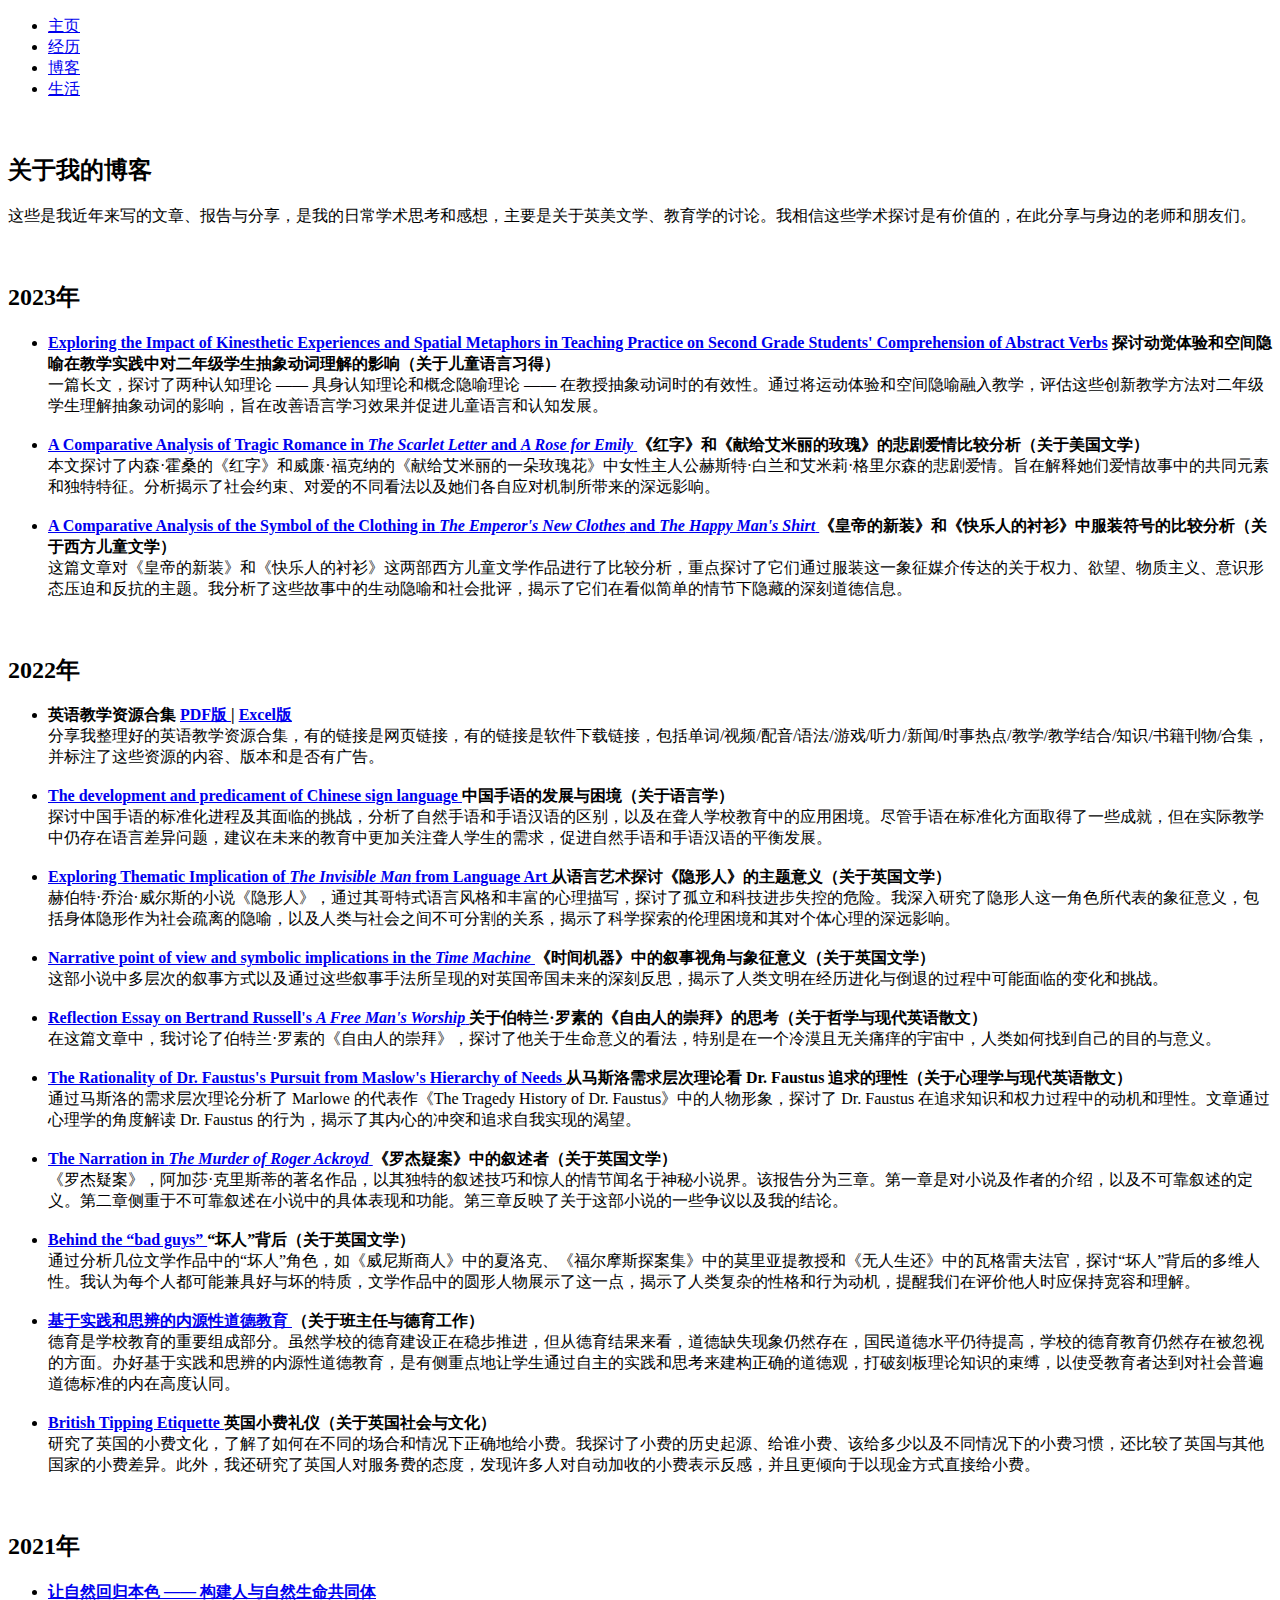
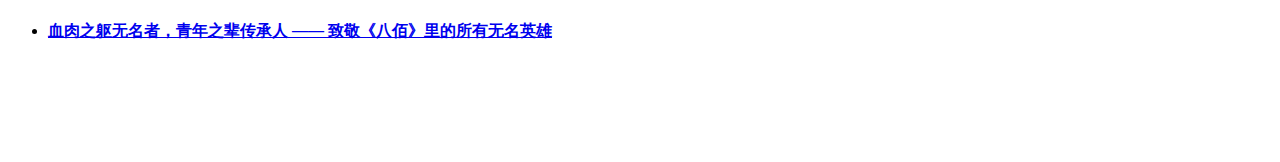
==== cn/blog.html @ 83878713 "添加了课程论文" ====
<!DOCTYPE html>

<!--[if lt IE 9]>
<script src="../js/IE.js"></script>
<![endif]-->

<html lang="cn">
	<head>
		<title>xiaoyao space - 博客</title>
		<meta charset="UTF-8" />
		<link rel="stylesheet" type="text/css" href="../css/main.css">
		<!--[if !IE]>--><link rel="stylesheet" type="text/css" href="../css/not_IE.css"><!--<![endif]-->
		<link rel="shortcut icon" type="image/x-icon" href="../img/ilogo.bmp" media="screen" />
	</head>
	<body>
<!-- 		<div align="right">
			<nav>
   	 		<ul>
   	     		<li><a href="../en/teaching.html">English</a></li>
     	   		<li><a href="../cn/teaching.html">中文</a></li>
    			</ul>
			</nav>
		</div> -->
<!-- 		<br> -->
		<script src="nav.js"></script>

		<br>

		<h2>关于我的博客</h2>
		<p>这些是我近年来写的文章、报告与分享，是我的日常学术思考和感想，主要是关于英美文学、教育学的讨论。我相信这些学术探讨是有价值的，在此分享与身边的老师和朋友们。</p>
		
		<br>

		<h2>2023年</h2>
		<ul>
			<li>
				<b> <a href="../blog/scholar_抽象动词.pdf" target="_blank"> Exploring the Impact of Kinesthetic Experiences and Spatial Metaphors in Teaching Practice on Second Grade Students' Comprehension of Abstract Verbs</a> 探讨动觉体验和空间隐喻在教学实践中对二年级学生抽象动词理解的影响（关于儿童语言习得） </b> <br>
				一篇长文，探讨了两种认知理论 —— 具身认知理论和概念隐喻理论 —— 在教授抽象动词时的有效性。通过将运动体验和空间隐喻融入教学，评估这些创新教学方法对二年级学生理解抽象动词的影响，旨在改善语言学习效果并促进儿童语言和认知发展。
			</li>
			<br>
			<li>
				<b> <a href="../blog/scholar_美国文学.pdf" target="_blank"> A Comparative Analysis of Tragic Romance in <i>The Scarlet Letter</i> and <i>A Rose for Emily</i> </a> 《红字》和《献给艾米丽的玫瑰》的悲剧爱情比较分析（关于美国文学）</b> <br>
				本文探讨了内森·霍桑的《红字》和威廉·福克纳的《献给艾米丽的一朵玫瑰花》中女性主人公赫斯特·白兰和艾米莉·格里尔森的悲剧爱情。旨在解释她们爱情故事中的共同元素和独特特征。分析揭示了社会约束、对爱的不同看法以及她们各自应对机制所带来的深远影响。
			</li>
			<br>
			<li>
				<b> <a href="../blog/scholar_西方儿童文学.pdf" target="_blank"> A Comparative Analysis of the Symbol of the Clothing in <i>The Emperor's New Clothes</i> and <i>The Happy Man's Shirt</i> </a> 《皇帝的新装》和《快乐人的衬衫》中服装符号的比较分析（关于西方儿童文学） </b> <br>
				这篇文章对《皇帝的新装》和《快乐人的衬衫》这两部西方儿童文学作品进行了比较分析，重点探讨了它们通过服装这一象征媒介传达的关于权力、欲望、物质主义、意识形态压迫和反抗的主题。我分析了这些故事中的生动隐喻和社会批评，揭示了它们在看似简单的情节下隐藏的深刻道德信息。
			</li>
		</ul>
		<br>
		<h2>2022年</h2>
		<ul>
			<li>
				<b> 英语教学资源合集 <a href="../blog/scholar_资源合集.pdf" target="_blank"> PDF版 </a> | <a href="../blog/scholar_资源合集.xlsx" target="_blank"> Excel版 </a> </b> <br>
				分享我整理好的英语教学资源合集，有的链接是网页链接，有的链接是软件下载链接，包括单词/视频/配音/语法/游戏/听力/新闻/时事热点/教学/教学结合/知识/书籍刊物/合集，并标注了这些资源的内容、版本和是否有广告。
			</li>
			<br>
			<li>
				<b> <a href="../blog/scholar_语言学导论.pdf" target="_blank"> The development and predicament of Chinese sign language </a> 中国手语的发展与困境（关于语言学）</b> <br>
				探讨中国手语的标准化进程及其面临的挑战，分析了自然手语和手语汉语的区别，以及在聋人学校教育中的应用困境。尽管手语在标准化方面取得了一些成就，但在实际教学中仍存在语言差异问题，建议在未来的教育中更加关注聋人学生的需求，促进自然手语和手语汉语的平衡发展。
			</li>
			<br>
			<li>
				<b> <a href="../blog/scholar_英国文学4.pdf" target="_blank"> Exploring Thematic Implication of <i>The Invisible Man</i> from Language Art </a> 从语言艺术探讨《隐形人》的主题意义（关于英国文学）</b> <br>
				赫伯特·乔治·威尔斯的小说《隐形人》，通过其哥特式语言风格和丰富的心理描写，探讨了孤立和科技进步失控的危险。我深入研究了隐形人这一角色所代表的象征意义，包括身体隐形作为社会疏离的隐喻，以及人类与社会之间不可分割的关系，揭示了科学探索的伦理困境和其对个体心理的深远影响。
			</li>
			<br>
			<li>
				<b> <a href="../blog/scholar_英国文学3.pdf" target="_blank"> Narrative point of view and symbolic implications in the <i>Time Machine</i> </a> 《时间机器》中的叙事视角与象征意义（关于英国文学） </b> <br>
				这部小说中多层次的叙事方式以及通过这些叙事手法所呈现的对英国帝国未来的深刻反思，揭示了人类文明在经历进化与倒退的过程中可能面临的变化和挑战。
			</li>
			<br>
			<li>
				<b> <a href="../blog/scholar_现代英语散文2.pdf" target="_blank"> Reflection Essay on Bertrand Russell's <i>A Free Man's Worship</i> </a> 关于伯特兰·罗素的《自由人的崇拜》的思考（关于哲学与现代英语散文） </b> <br>
				在这篇文章中，我讨论了伯特兰·罗素的《自由人的崇拜》，探讨了他关于生命意义的看法，特别是在一个冷漠且无关痛痒的宇宙中，人类如何找到自己的目的与意义。
			</li>
			<br>
			<li>
				<b> <a href="../blog/scholar_现代英语散文.pdf" target="_blank"> The Rationality of Dr. Faustus's Pursuit from Maslow's Hierarchy of Needs </a> 从马斯洛需求层次理论看 Dr. Faustus 追求的理性（关于心理学与现代英语散文） </b> <br>
				通过马斯洛的需求层次理论分析了 Marlowe 的代表作《The Tragedy History of Dr. Faustus》中的人物形象，探讨了 Dr. Faustus 在追求知识和权力过程中的动机和理性。文章通过心理学的角度解读 Dr. Faustus 的行为，揭示了其内心的冲突和追求自我实现的渴望。
			</li>
			<br>
			<li>
				<b> <a href="../blog/scholar_英国文学1.pdf" target="_blank"> The Narration in <i>The Murder of Roger Ackroyd</i> </a> 《罗杰疑案》中的叙述者（关于英国文学） </b> <br>
				《罗杰疑案》，阿加莎·克里斯蒂的著名作品，以其独特的叙述技巧和惊人的情节闻名于神秘小说界。该报告分为三章。第一章是对小说及作者的介绍，以及不可靠叙述的定义。第二章侧重于不可靠叙述在小说中的具体表现和功能。第三章反映了关于这部小说的一些争议以及我的结论。
			</li>
			<br>
			<li>
				<b> <a href="../blog/scholar_英国文学2.pdf" target="_blank"> Behind the “bad guys” </i> </a> “坏人”背后（关于英国文学） </b> <br>
				通过分析几位文学作品中的“坏人”角色，如《威尼斯商人》中的夏洛克、《福尔摩斯探案集》中的莫里亚提教授和《无人生还》中的瓦格雷夫法官，探讨“坏人”背后的多维人性。我认为每个人都可能兼具好与坏的特质，文学作品中的圆形人物展示了这一点，揭示了人类复杂的性格和行为动机，提醒我们在评价他人时应保持宽容和理解。
			</li>
			<br>
			<li>
				<b> <a href="../blog/scholar_基于实践和思辨的内源性道德教育.pdf" target="_blank"> 基于实践和思辨的内源性道德教育 </a> （关于班主任与德育工作） </b> <br>
				德育是学校教育的重要组成部分。虽然学校的德育建设正在稳步推进，但从德育结果来看，道德缺失现象仍然存在，国民道德水平仍待提高，学校的德育教育仍然存在被忽视的方面。办好基于实践和思辨的内源性道德教育，是有侧重点地让学生通过自主的实践和思考来建构正确的道德观，打破刻板理论知识的束缚，以使受教育者达到对社会普遍道德标准的内在高度认同。 
			</li>
			<br>
			<li>
				<b> <a href="../blog/scholar_小费.pdf" target="_blank"> British Tipping Etiquette </a> 英国小费礼仪（关于英国社会与文化） </b> <br>
				研究了英国的小费文化，了解了如何在不同的场合和情况下正确地给小费。我探讨了小费的历史起源、给谁小费、该给多少以及不同情况下的小费习惯，还比较了英国与其他国家的小费差异。此外，我还研究了英国人对服务费的态度，发现许多人对自动加收的小费表示反感，并且更倾向于以现金方式直接给小费。
			</li>
		</ul>
		<br>
		<h2>2021年</h2>
		<ul>
			<li>
				<b> <a href="../blog/scholar_人与自然生命共同体.pdf" target="_blank"> 让自然回归本色 —— 构建人与自然生命共同体 </a>  </b> <br>
			<br>
			<li>
				<b> <a href="../blog/scholar_无名英雄.pdf" target="_blank"> 血肉之躯无名者，青年之辈传承人 —— 致敬《八佰》里的所有无名英雄 </a>  </b> <br>
			</li>
		</ul>
		<br>
	</body>
	<footer>
		<br><br><br><br>
		<table class="bc" align="center";>
			<tr>
				<th>
					<script type="text/javascript" src="https://ipaddress.is/js/ipwidget.js"></script>
					<script type="text/javascript">var ip_widget_var = ip_widget_var || [];ip_widget("rgb(223,228,196)","rgb(209,215,181)","rgb(223,228,196)",0,0,800);</script>
					<noscript><a href="https://ipaddress.is">IP Address Lookup</a></noscript>
				</th>
<!-- 				<th>
					&nbsp;&nbsp;&nbsp;<script type="text/javascript" src="https://widget.supercounters.com/ssl/hit.js"></script><script type="text/javascript">sc_hit(1206227,142,6);</script><br><noscript><a href="https://www.supercounters.com" target="_blank">Tumblr Hit Counter</a></noscript>
				</th> -->
			</tr>
		</table>
	</footer>
</html>
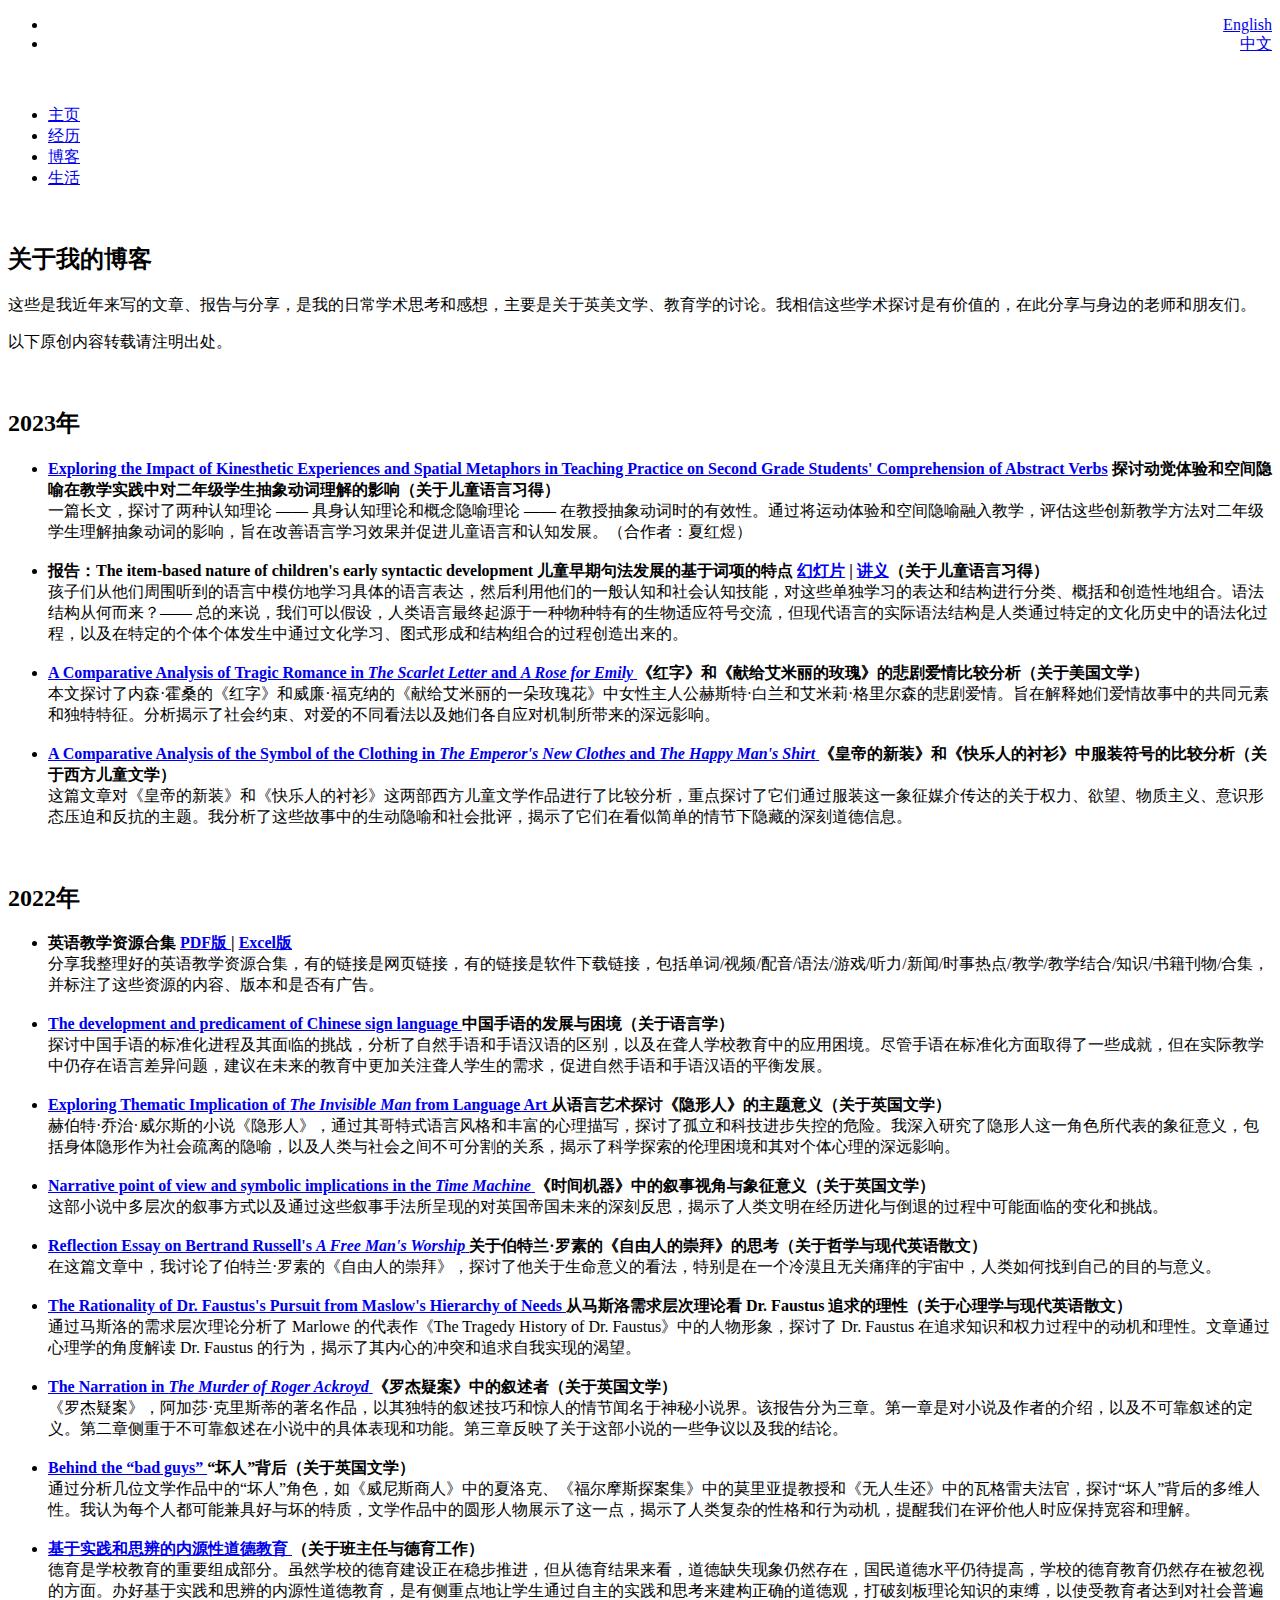
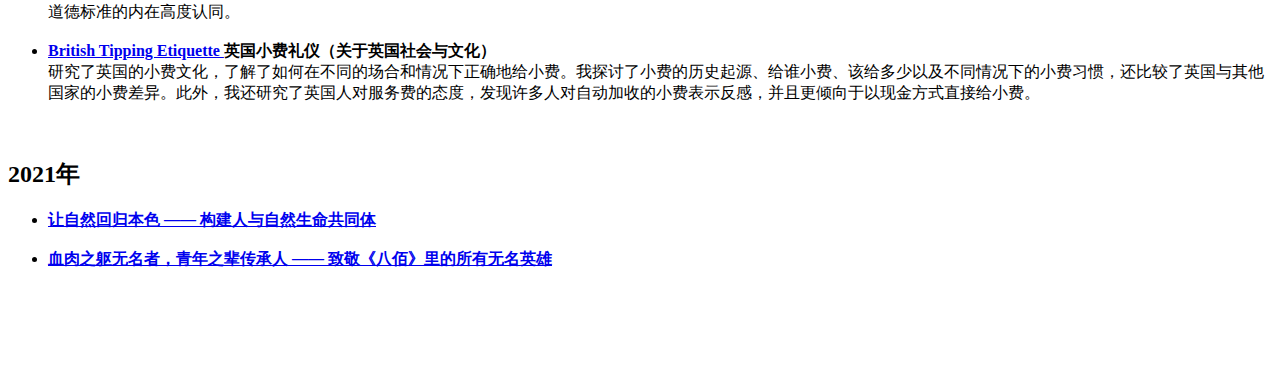
==== commit c77605b1: "添加了英文页面" ====
--- a/cn/blog.html
+++ b/cn/blog.html
@@ -13,21 +13,22 @@
 		<link rel="shortcut icon" type="image/x-icon" href="../img/ilogo.bmp" media="screen" />
 	</head>
 	<body>
-<!-- 		<div align="right">
+		<div align="right">
 			<nav>
    	 		<ul>
-   	     		<li><a href="../en/teaching.html">English</a></li>
-     	   		<li><a href="../cn/teaching.html">中文</a></li>
+   	     		<li><a href="../en/blog.html">English</a></li>
+     	   		<li><a href="../cn/blog.html">中文</a></li>
     			</ul>
 			</nav>
-		</div> -->
-<!-- 		<br> -->
+		</div>
+		<br>
 		<script src="nav.js"></script>
 
 		<br>
 
 		<h2>关于我的博客</h2>
 		<p>这些是我近年来写的文章、报告与分享，是我的日常学术思考和感想，主要是关于英美文学、教育学的讨论。我相信这些学术探讨是有价值的，在此分享与身边的老师和朋友们。</p>
+		<p>以下原创内容转载请注明出处。</p>
 		
 		<br>
 
@@ -35,7 +36,12 @@
 		<ul>
 			<li>
 				<b> <a href="../blog/scholar_抽象动词.pdf" target="_blank"> Exploring the Impact of Kinesthetic Experiences and Spatial Metaphors in Teaching Practice on Second Grade Students' Comprehension of Abstract Verbs</a> 探讨动觉体验和空间隐喻在教学实践中对二年级学生抽象动词理解的影响（关于儿童语言习得） </b> <br>
-				一篇长文，探讨了两种认知理论 —— 具身认知理论和概念隐喻理论 —— 在教授抽象动词时的有效性。通过将运动体验和空间隐喻融入教学，评估这些创新教学方法对二年级学生理解抽象动词的影响，旨在改善语言学习效果并促进儿童语言和认知发展。
+				一篇长文，探讨了两种认知理论 —— 具身认知理论和概念隐喻理论 —— 在教授抽象动词时的有效性。通过将运动体验和空间隐喻融入教学，评估这些创新教学方法对二年级学生理解抽象动词的影响，旨在改善语言学习效果并促进儿童语言和认知发展。（合作者：夏红煜）
+			</li>
+			<br>
+			<li>
+				<b>报告：The item-based nature of children's early syntactic development 儿童早期句法发展的基于词项的特点  <a href="../blog/scholar_Tomasello.pdf" target="_blank"> 幻灯片</a> | <a href="../blog/scholar_Tomasello_handout.pdf" target="_blank"> 讲义</a>（关于儿童语言习得）</b> <br>
+				孩子们从他们周围听到的语言中模仿地学习具体的语言表达，然后利用他们的一般认知和社会认知技能，对这些单独学习的表达和结构进行分类、概括和创造性地组合。语法结构从何而来？—— 总的来说，我们可以假设，人类语言最终起源于一种物种特有的生物适应符号交流，但现代语言的实际语法结构是人类通过特定的文化历史中的语法化过程，以及在特定的个体个体发生中通过文化学习、图式形成和结构组合的过程创造出来的。 
 			</li>
 			<br>
 			<li>
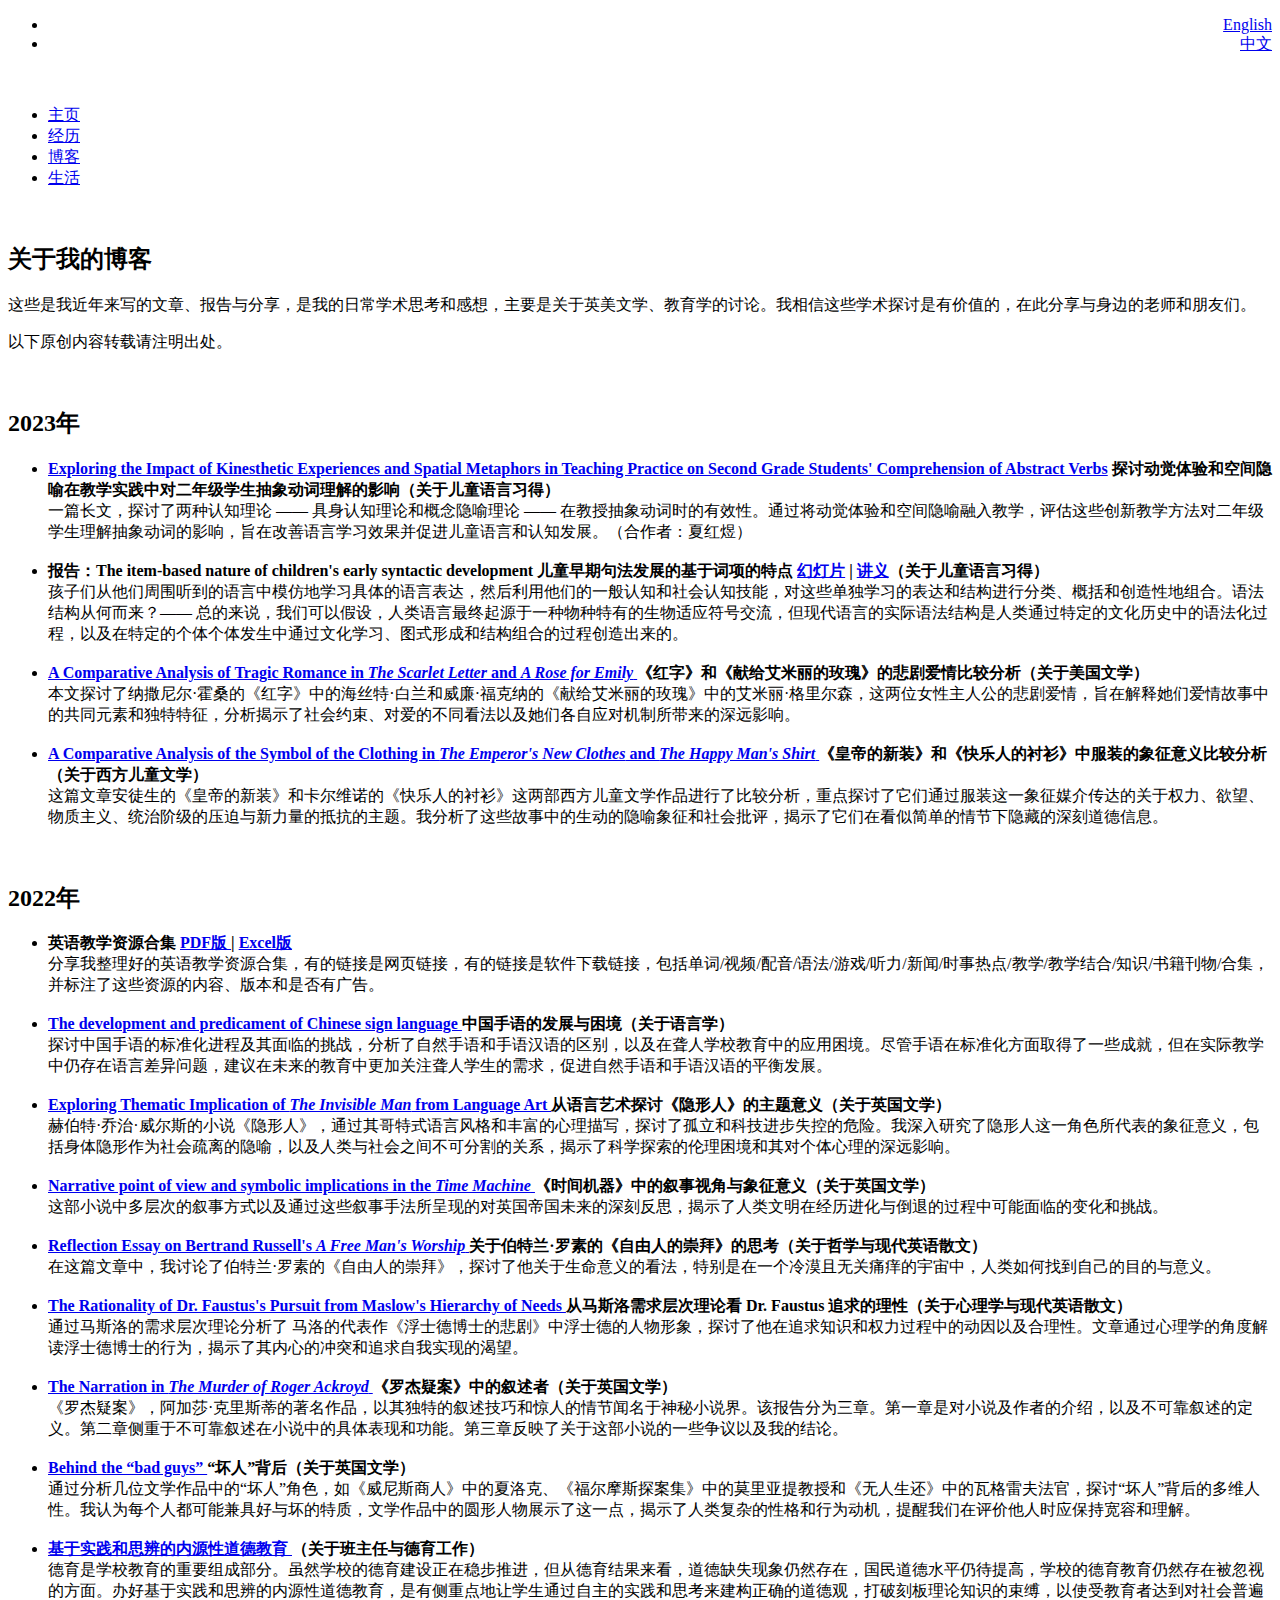
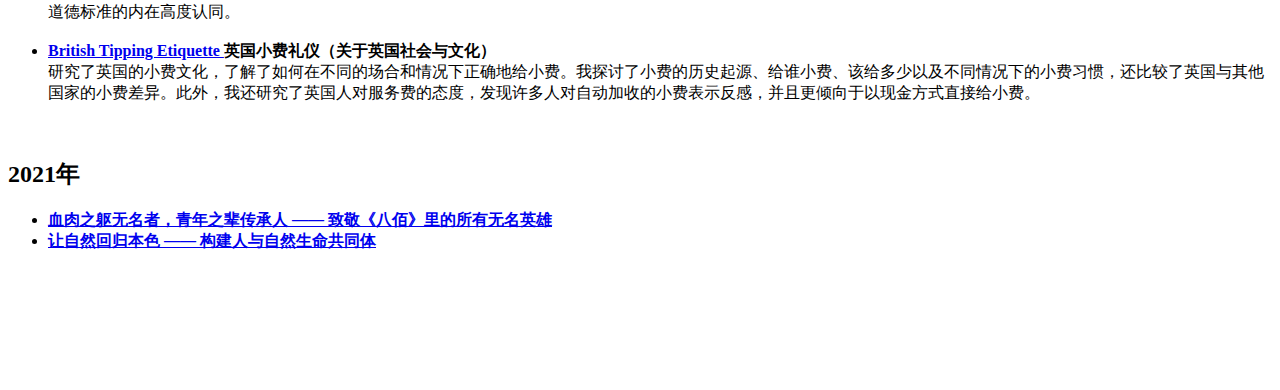
==== commit d80b526d: "添加了英文界面" ====
--- a/cn/blog.html
+++ b/cn/blog.html
@@ -36,7 +36,7 @@
 		<ul>
 			<li>
 				<b> <a href="../blog/scholar_抽象动词.pdf" target="_blank"> Exploring the Impact of Kinesthetic Experiences and Spatial Metaphors in Teaching Practice on Second Grade Students' Comprehension of Abstract Verbs</a> 探讨动觉体验和空间隐喻在教学实践中对二年级学生抽象动词理解的影响（关于儿童语言习得） </b> <br>
-				一篇长文，探讨了两种认知理论 —— 具身认知理论和概念隐喻理论 —— 在教授抽象动词时的有效性。通过将运动体验和空间隐喻融入教学，评估这些创新教学方法对二年级学生理解抽象动词的影响，旨在改善语言学习效果并促进儿童语言和认知发展。（合作者：夏红煜）
+				一篇长文，探讨了两种认知理论 —— 具身认知理论和概念隐喻理论 —— 在教授抽象动词时的有效性。通过将动觉体验和空间隐喻融入教学，评估这些创新教学方法对二年级学生理解抽象动词的影响，旨在改善语言学习效果并促进儿童语言和认知发展。（合作者：夏红煜）
 			</li>
 			<br>
 			<li>
@@ -46,12 +46,12 @@
 			<br>
 			<li>
 				<b> <a href="../blog/scholar_美国文学.pdf" target="_blank"> A Comparative Analysis of Tragic Romance in <i>The Scarlet Letter</i> and <i>A Rose for Emily</i> </a> 《红字》和《献给艾米丽的玫瑰》的悲剧爱情比较分析（关于美国文学）</b> <br>
-				本文探讨了内森·霍桑的《红字》和威廉·福克纳的《献给艾米丽的一朵玫瑰花》中女性主人公赫斯特·白兰和艾米莉·格里尔森的悲剧爱情。旨在解释她们爱情故事中的共同元素和独特特征。分析揭示了社会约束、对爱的不同看法以及她们各自应对机制所带来的深远影响。
+				本文探讨了纳撒尼尔·霍桑的《红字》中的海丝特·白兰和威廉·福克纳的《献给艾米丽的玫瑰》中的艾米丽·格里尔森，这两位女性主人公的悲剧爱情，旨在解释她们爱情故事中的共同元素和独特特征，分析揭示了社会约束、对爱的不同看法以及她们各自应对机制所带来的深远影响。
 			</li>
 			<br>
 			<li>
-				<b> <a href="../blog/scholar_西方儿童文学.pdf" target="_blank"> A Comparative Analysis of the Symbol of the Clothing in <i>The Emperor's New Clothes</i> and <i>The Happy Man's Shirt</i> </a> 《皇帝的新装》和《快乐人的衬衫》中服装符号的比较分析（关于西方儿童文学） </b> <br>
-				这篇文章对《皇帝的新装》和《快乐人的衬衫》这两部西方儿童文学作品进行了比较分析，重点探讨了它们通过服装这一象征媒介传达的关于权力、欲望、物质主义、意识形态压迫和反抗的主题。我分析了这些故事中的生动隐喻和社会批评，揭示了它们在看似简单的情节下隐藏的深刻道德信息。
+				<b> <a href="../blog/scholar_西方儿童文学.pdf" target="_blank"> A Comparative Analysis of the Symbol of the Clothing in <i>The Emperor's New Clothes</i> and <i>The Happy Man's Shirt</i> </a> 《皇帝的新装》和《快乐人的衬衫》中服装的象征意义比较分析（关于西方儿童文学） </b> <br>
+				这篇文章安徒生的《皇帝的新装》和卡尔维诺的《快乐人的衬衫》这两部西方儿童文学作品进行了比较分析，重点探讨了它们通过服装这一象征媒介传达的关于权力、欲望、物质主义、统治阶级的压迫与新力量的抵抗的主题。我分析了这些故事中的生动的隐喻象征和社会批评，揭示了它们在看似简单的情节下隐藏的深刻道德信息。
 			</li>
 		</ul>
 		<br>
@@ -84,7 +84,7 @@
 			<br>
 			<li>
 				<b> <a href="../blog/scholar_现代英语散文.pdf" target="_blank"> The Rationality of Dr. Faustus's Pursuit from Maslow's Hierarchy of Needs </a> 从马斯洛需求层次理论看 Dr. Faustus 追求的理性（关于心理学与现代英语散文） </b> <br>
-				通过马斯洛的需求层次理论分析了 Marlowe 的代表作《The Tragedy History of Dr. Faustus》中的人物形象，探讨了 Dr. Faustus 在追求知识和权力过程中的动机和理性。文章通过心理学的角度解读 Dr. Faustus 的行为，揭示了其内心的冲突和追求自我实现的渴望。
+				通过马斯洛的需求层次理论分析了 马洛的代表作《浮士德博士的悲剧》中浮士德的人物形象，探讨了他在追求知识和权力过程中的动因以及合理性。文章通过心理学的角度解读浮士德博士的行为，揭示了其内心的冲突和追求自我实现的渴望。
 			</li>
 			<br>
 			<li>
@@ -111,11 +111,11 @@
 		<h2>2021年</h2>
 		<ul>
 			<li>
+				<b> <a href="../blog/scholar_无名英雄.pdf" target="_blank"> 血肉之躯无名者，青年之辈传承人 —— 致敬《八佰》里的所有无名英雄 </a>  </b> <br>
+			</li>
+			<li>
 				<b> <a href="../blog/scholar_人与自然生命共同体.pdf" target="_blank"> 让自然回归本色 —— 构建人与自然生命共同体 </a>  </b> <br>
 			<br>
-			<li>
-				<b> <a href="../blog/scholar_无名英雄.pdf" target="_blank"> 血肉之躯无名者，青年之辈传承人 —— 致敬《八佰》里的所有无名英雄 </a>  </b> <br>
-			</li>
 		</ul>
 		<br>
 	</body>
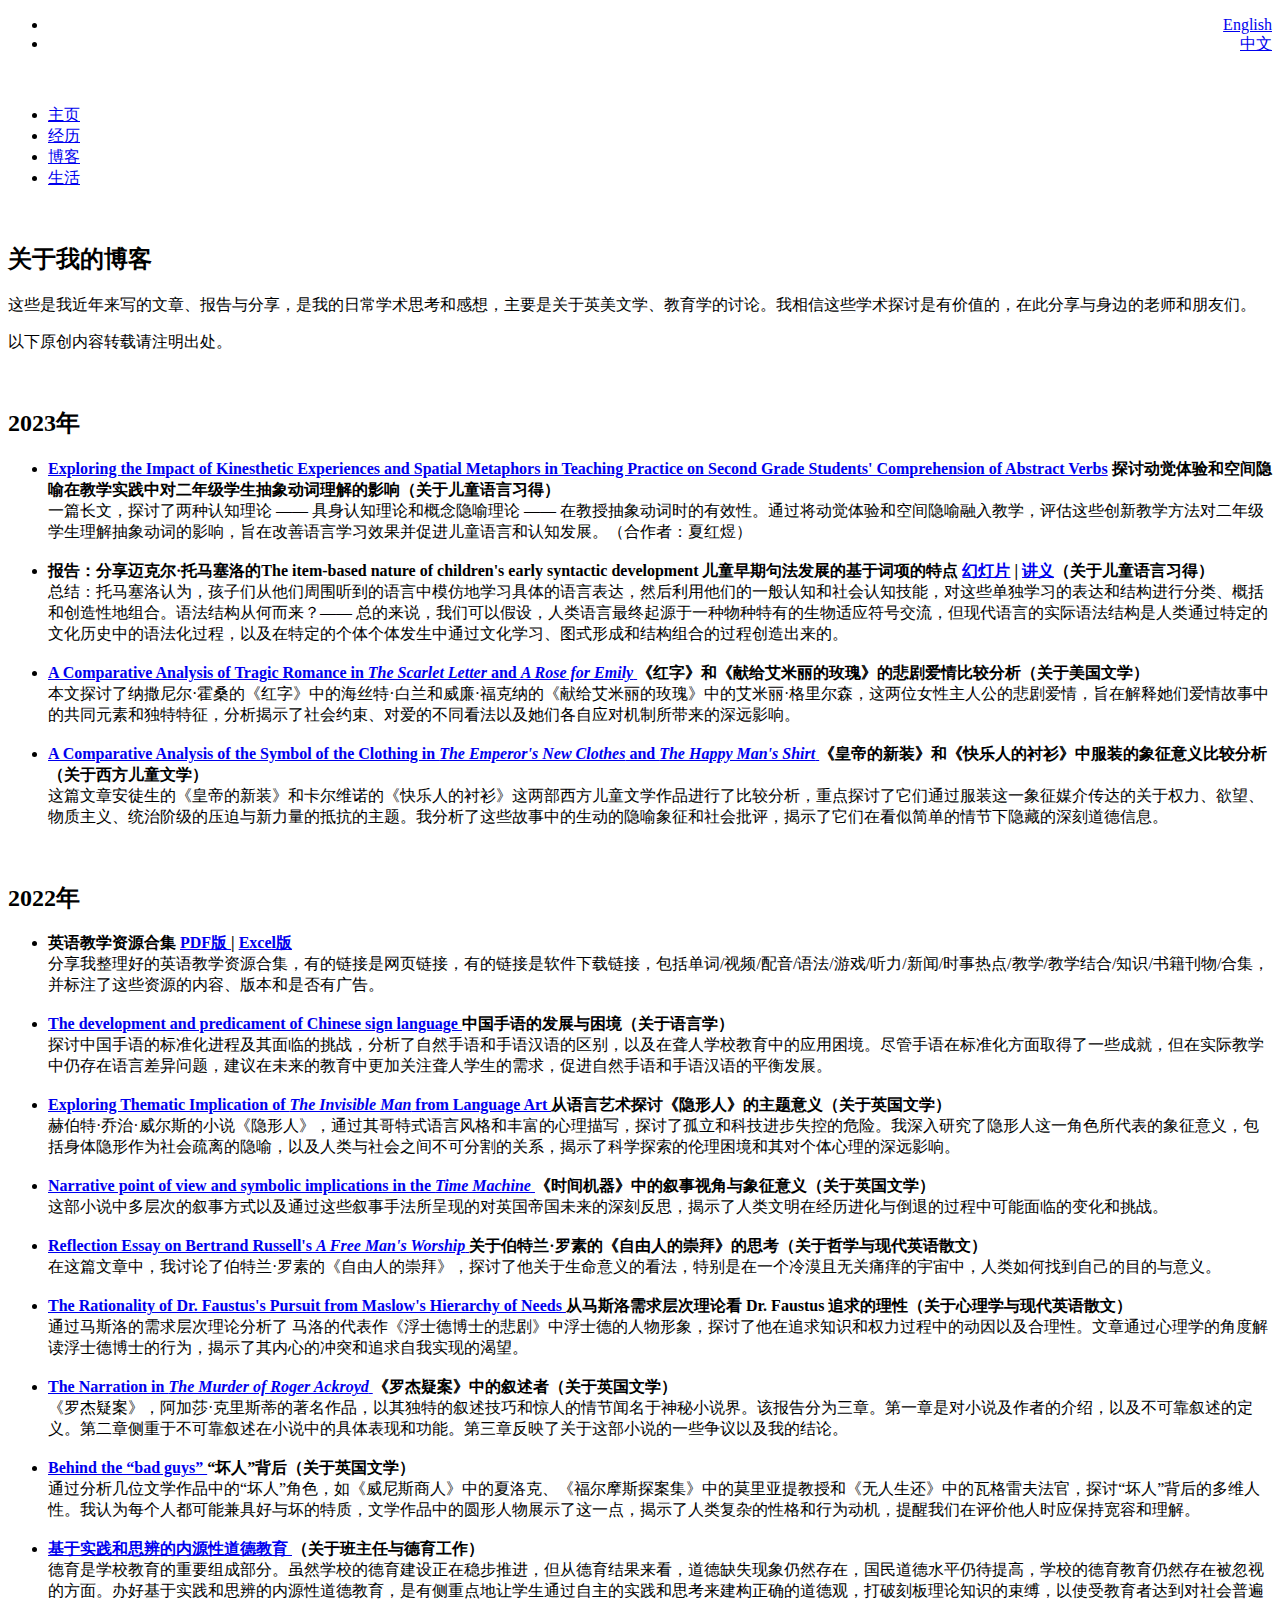
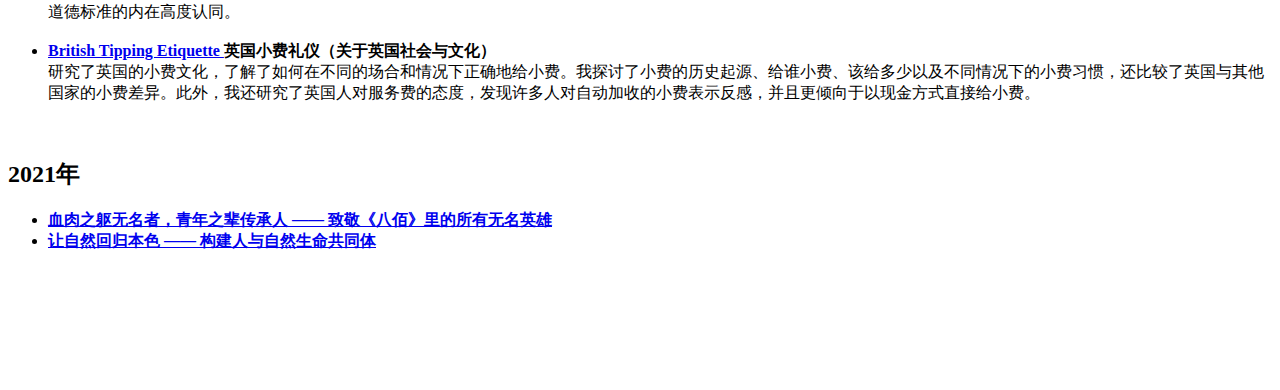
==== commit c0038267: "Update blog.html" ====
--- a/cn/blog.html
+++ b/cn/blog.html
@@ -40,8 +40,8 @@
 			</li>
 			<br>
 			<li>
-				<b>报告：The item-based nature of children's early syntactic development 儿童早期句法发展的基于词项的特点  <a href="../blog/scholar_Tomasello.pdf" target="_blank"> 幻灯片</a> | <a href="../blog/scholar_Tomasello_handout.pdf" target="_blank"> 讲义</a>（关于儿童语言习得）</b> <br>
-				孩子们从他们周围听到的语言中模仿地学习具体的语言表达，然后利用他们的一般认知和社会认知技能，对这些单独学习的表达和结构进行分类、概括和创造性地组合。语法结构从何而来？—— 总的来说，我们可以假设，人类语言最终起源于一种物种特有的生物适应符号交流，但现代语言的实际语法结构是人类通过特定的文化历史中的语法化过程，以及在特定的个体个体发生中通过文化学习、图式形成和结构组合的过程创造出来的。 
+				<b>报告：分享迈克尔·托马塞洛的The item-based nature of children's early syntactic development 儿童早期句法发展的基于词项的特点  <a href="../blog/scholar_Tomasello.pdf" target="_blank"> 幻灯片</a> | <a href="../blog/scholar_Tomasello_handout.pdf" target="_blank"> 讲义</a>（关于儿童语言习得）</b> <br>
+				总结：托马塞洛认为，孩子们从他们周围听到的语言中模仿地学习具体的语言表达，然后利用他们的一般认知和社会认知技能，对这些单独学习的表达和结构进行分类、概括和创造性地组合。语法结构从何而来？—— 总的来说，我们可以假设，人类语言最终起源于一种物种特有的生物适应符号交流，但现代语言的实际语法结构是人类通过特定的文化历史中的语法化过程，以及在特定的个体个体发生中通过文化学习、图式形成和结构组合的过程创造出来的。 
 			</li>
 			<br>
 			<li>
